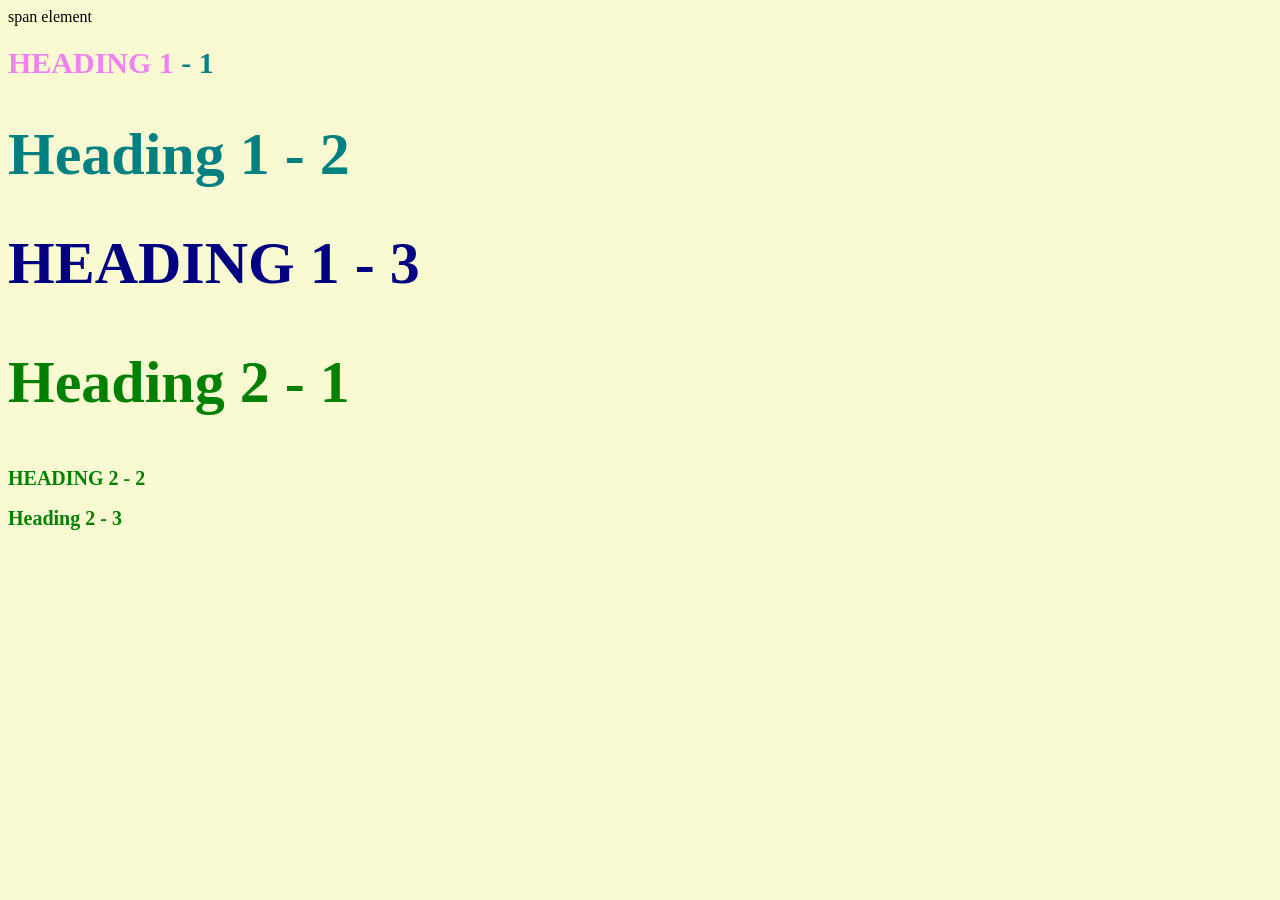
==== style.test.html @ bcf04b65 "created css.html test file and a test.css" ====
<!DOCTYPE html>
<html>
<head>
	<meta charset="utf-8">
	<meta name="viewport" content="width=device-width, initial-scale=1">
	
	<title>Style Test</title>
	
	<link rel="stylesheet" type="text/css" href="CSS/test.css">

</head>
<body>

	<span>span element</span>

	<h1 class="uppercase"><span>Heading 1</span> - 1</h1>
	<h1 class="big">Heading 1 - 2</h1>
	<h1 class="big uppercase">Heading 1 - 3</h1>
	
	<!-- when there is a conflict of styles, the more specific style will take precedent. inline styling vs rule set styling -->

	<h2 class="big">Heading 2 - 1</h2>
	<h2 class="uppercase">Heading 2 - 2</h2>
	<h2 >Heading 2 - 3</h2>

</body>
</html>
---- CSS/test.css ----
body {
	background: lightgoldenrodyellow;
}

h1 {
		font-size: 30px;
		color: teal;
	}

h2 {
	color: red;
	font-size: 20px;
}

h2 {
	color: green;
}

/*w when two rule set styles confilct, it is the last one that takes precedent.*/

.big {
	font-size: 60px;
}

.uppercase {
	text-transform: uppercase;
}

/* all elements with a big and uppercase class will be navy*/

.big.uppercase {
	color: navy;
}

/* all span elements within a h1 element will be violet*/

h1 span{
	color: violet;
}
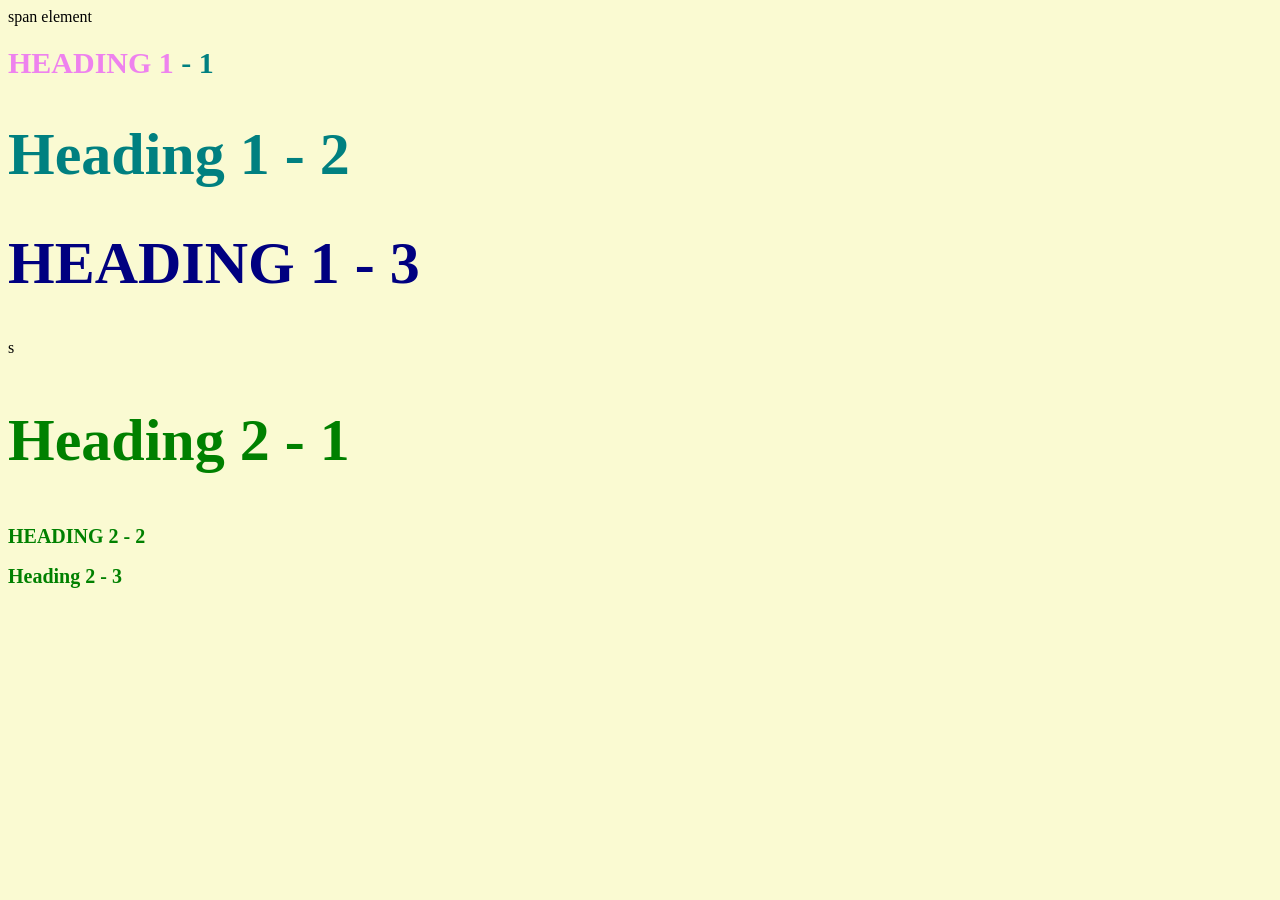
==== commit d1096684: "added index.html and added a pic and some code" ====
--- a/style.test.html
+++ b/style.test.html
@@ -16,7 +16,7 @@
 	<h1 class="uppercase"><span>Heading 1</span> - 1</h1>
 	<h1 class="big">Heading 1 - 2</h1>
 	<h1 class="big uppercase">Heading 1 - 3</h1>
-	
+	s
 	<!-- when there is a conflict of styles, the more specific style will take precedent. inline styling vs rule set styling -->
 
 	<h2 class="big">Heading 2 - 1</h2>
